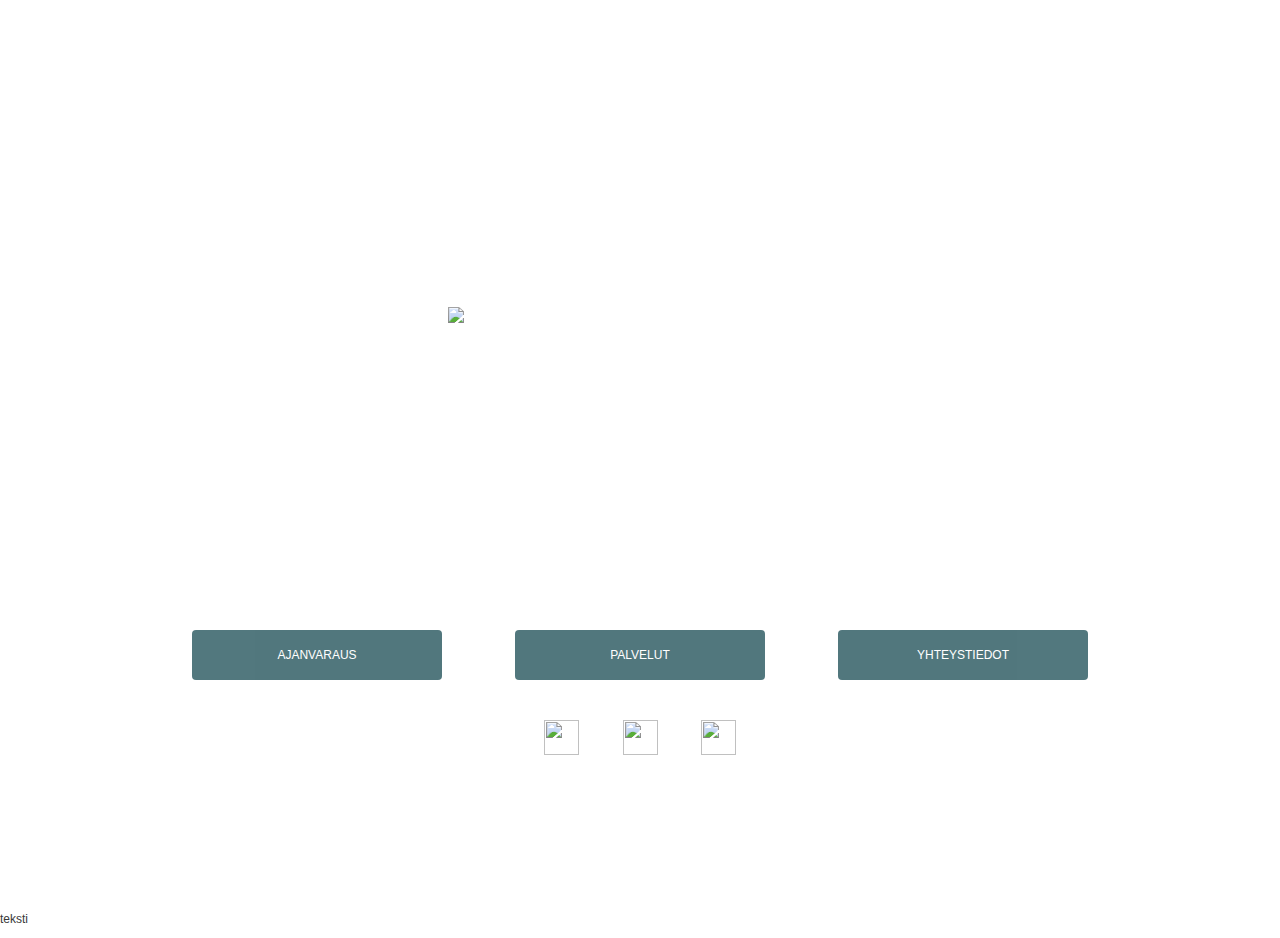
==== salon/index.html @ c60b6a07 "Update index.html" ====
<!doctype html>
<html>

<head>
    <meta charset="UTF-8">
    <title>HTML-harjoitus 1</title>
    <style type="text/css">
        body {
            font-size: 12px;
            color: #393939;
            font-family: Helvetica, Arial, "sans-serif";
            letter-spacing: 0.8;
            text-align: justify;
            height: 100%;
            margin: 0;
        }

        .aloitus {
            background: url("https://raw.githubusercontent.com/saanalapinkangas/web/main/salon/photos/taustakuva_salon.png");
            height: 100vh;
            background-repeat: no-repeat;
            background-size: cover;
            background-position: right top;
        }

        .logo {
            margin: 0;
            height: 70vh;
            display: flex;
            justify-content: center;
            align-items: center;
        }

        .logokuva {
            width: 30%;
        }

        .button_sisalto {
            width: 70%;
            display: flex;
            margin: 0 auto;
            justify-content: space-between;
            flex-direction: row;
        }

        .button_etusivu {
            background-color: #3f6970;
            border: 0px #ffffff solid;
            font-size: 12px;
            text-transform: uppercase;
            font-weight: lighter;
            width: 250px;
            height: 50px;
            border-radius: 4px;
            opacity: 0.9;
            margin-bottom: 10px;
            color: #ffffff;
            transition: background-color 0.3s;
        }

        .button_etusivu:hover {
            background-color: #c6ad28;
            opacity: 0.8;
            border: 0px;
        }

        .button_etusivu a {
            color: #ffffff;
            text-decoration: none;
        }

        .sosmedia_sisalto {
            width: 15%;
            display: flex;
            margin: 0 auto;
            padding-top: 30px;
            justify-content: space-between;
        }

        .sosiaalinenmedia {
            width: 35px;
            height: 35px;
            display: flex;
        }

        .sosiaalinenmedia:hover {
            opacity: 0.6;
        }

        @media (max-width: 600px) {


            .logo {
                height: 60vh;
            }
            .logokuva {
                width: 60%;
            }
            .button_sisalto {
                flex-direction: column;
                align-items: center;
                margin: 8px auto;
            }

            .sosmedia_sisalto {
            width: 30%;
            padding-top: 10px;
            justify-content: space-between;
        }
        }

    </style>
</head>

<body>
    <!--eka dia-->
    <div class="aloitus">
        <div class="logo"><img class="logokuva"
                src="https://raw.githubusercontent.com/saanalapinkangas/web/main/salon/photos/logosalon.png"></div>
        <div class="button_sisalto">
            <button class="button_etusivu"><a href="#">ajanvaraus</a></button>
            <button class="button_etusivu"><a href="#">palvelut</a></button>
            <button class="button_etusivu"><a href="#">yhteystiedot</a></button>
        </div><div class="sosmedia_sisalto">
            <a href="#"><img class="sosiaalinenmedia" src="https://raw.githubusercontent.com/saanalapinkangas/web/main/salon/photos/facebook.png"></a>
            <a href="#"><img class="sosiaalinenmedia" src="https://raw.githubusercontent.com/saanalapinkangas/web/main/salon/photos/instagram%20(1).png"></a>
            <a href="#"><img class="sosiaalinenmedia" src="https://raw.githubusercontent.com/saanalapinkangas/web/main/salon/photos/tiktok.png"></a>
        </div>
    </div>
    <p>teksti</p>
</body>

</html>
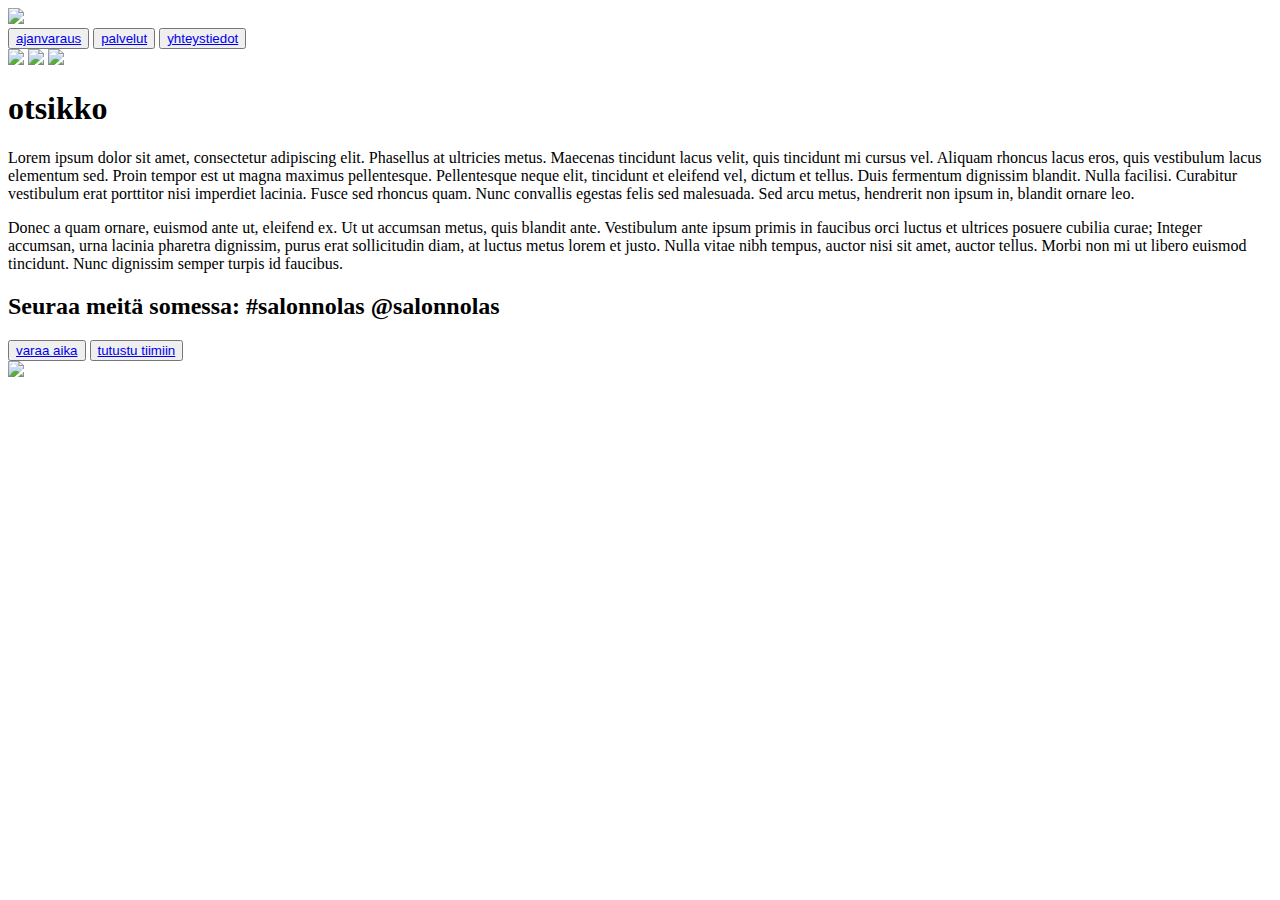
==== commit 596459d2: "Update index.html" ====
--- a/salon/index.html
+++ b/salon/index.html
@@ -4,113 +4,8 @@
 
 <head>
     <meta charset="UTF-8">
-    <title>HTML-harjoitus 1</title>
-    <style type="text/css">
-        body {
-            font-size: 12px;
-            color: #393939;
-            font-family: Helvetica, Arial, "sans-serif";
-            letter-spacing: 0.8;
-            text-align: justify;
-            height: 100%;
-            margin: 0;
-        }
-
-        .aloitus {
-            background: url("https://raw.githubusercontent.com/saanalapinkangas/web/main/salon/photos/taustakuva_salon.png");
-            height: 100vh;
-            background-repeat: no-repeat;
-            background-size: cover;
-            background-position: right top;
-        }
-
-        .logo {
-            margin: 0;
-            height: 70vh;
-            display: flex;
-            justify-content: center;
-            align-items: center;
-        }
-
-        .logokuva {
-            width: 30%;
-        }
-
-        .button_sisalto {
-            width: 70%;
-            display: flex;
-            margin: 0 auto;
-            justify-content: space-between;
-            flex-direction: row;
-        }
-
-        .button_etusivu {
-            background-color: #3f6970;
-            border: 0px #ffffff solid;
-            font-size: 12px;
-            text-transform: uppercase;
-            font-weight: lighter;
-            width: 250px;
-            height: 50px;
-            border-radius: 4px;
-            opacity: 0.9;
-            margin-bottom: 10px;
-            color: #ffffff;
-            transition: background-color 0.3s;
-        }
-
-        .button_etusivu:hover {
-            background-color: #c6ad28;
-            opacity: 0.8;
-            border: 0px;
-        }
-
-        .button_etusivu a {
-            color: #ffffff;
-            text-decoration: none;
-        }
-
-        .sosmedia_sisalto {
-            width: 15%;
-            display: flex;
-            margin: 0 auto;
-            padding-top: 30px;
-            justify-content: space-between;
-        }
-
-        .sosiaalinenmedia {
-            width: 35px;
-            height: 35px;
-            display: flex;
-        }
-
-        .sosiaalinenmedia:hover {
-            opacity: 0.6;
-        }
-
-        @media (max-width: 600px) {
-
-
-            .logo {
-                height: 60vh;
-            }
-            .logokuva {
-                width: 60%;
-            }
-            .button_sisalto {
-                flex-direction: column;
-                align-items: center;
-                margin: 8px auto;
-            }
-
-            .sosmedia_sisalto {
-            width: 30%;
-            padding-top: 10px;
-            justify-content: space-between;
-        }
-        }
-
-    </style>
+    <title>Oma projekti - Salon Nolas</title>
+    <link rel="stylesheet" href="style.css" media="screen" type="text/css">
 </head>
 
 <body>
@@ -128,7 +23,23 @@
             <a href="#"><img class="sosiaalinenmedia" src="https://raw.githubusercontent.com/saanalapinkangas/web/main/salon/photos/tiktok.png"></a>
         </div>
     </div>
-    <p>teksti</p>
+    
+    <!-- etusivu alkaa -->
+    <div class="etusivu">
+        <div class="display_flex">
+        <div class="etusivu_txt">
+            <h1>otsikko</h1>
+            <p>Lorem ipsum dolor sit amet, consectetur adipiscing elit. Phasellus at ultricies metus. Maecenas tincidunt lacus velit, quis tincidunt mi cursus vel. Aliquam rhoncus lacus eros, quis vestibulum lacus elementum sed. Proin tempor est ut magna maximus pellentesque. Pellentesque neque elit, tincidunt et eleifend vel, dictum et tellus. Duis fermentum dignissim blandit. Nulla facilisi. Curabitur vestibulum erat porttitor nisi imperdiet lacinia. Fusce sed rhoncus quam. Nunc convallis egestas felis sed malesuada. Sed arcu metus, hendrerit non ipsum in, blandit ornare leo.</p>
+<p>Donec a quam ornare, euismod ante ut, eleifend ex. Ut ut accumsan metus, quis blandit ante. Vestibulum ante ipsum primis in faucibus orci luctus et ultrices posuere cubilia curae; Integer accumsan, urna lacinia pharetra dignissim, purus erat sollicitudin diam, at luctus metus lorem et justo. Nulla vitae nibh tempus, auctor nisi sit amet, auctor tellus. Morbi non mi ut libero euismod tincidunt. Nunc dignissim semper turpis id faucibus.</p>
+<h2>Seuraa meitä somessa: #salonnolas @salonnolas</h2>
+<div class="button_sisalto2">
+    <button class="button_pinkki"><a href="#">varaa aika</a></button>
+    <button class="button_pinkki"><a href="#">tutustu tiimiin</a></button>
+    </div>        
+</div>
+        <div class="etusivu_img"><img src="https://raw.githubusercontent.com/saanalapinkangas/web/main/salon/photos/eka1.jpg"></div>
+    </div>
+    </div>
 </body>
 
 </html>
--- a/salon/style.css
+++ b/salon/style.css
@@ -0,0 +1 @@
+
